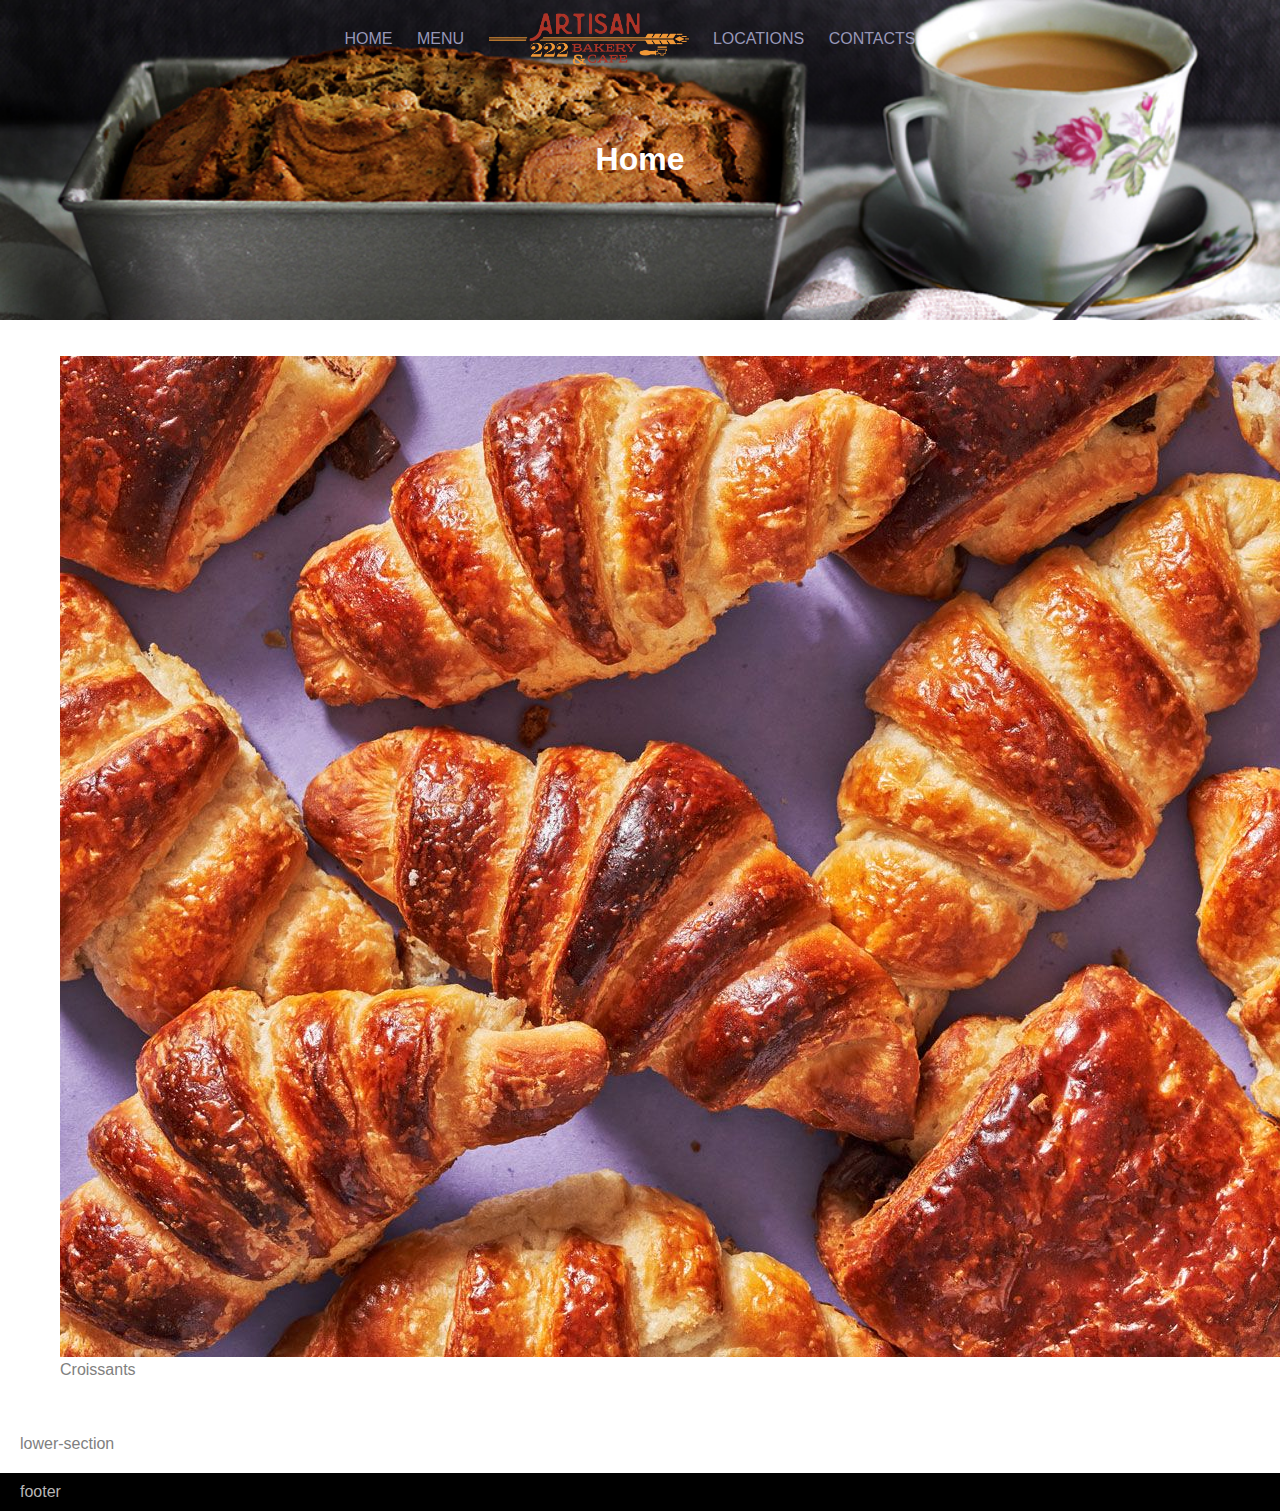
==== index.html @ 640047cd "First Commit" ====
<!DOCTYPE html>
<html>
    <head>
        <title>My Page!</title>
        <link rel="stylesheet" href="styles.css">
    </head>
    <body>
        <header>
            <nav>
                <ul>
                    <ul>
                        <li><a href = "index.html">HOME</a></li>
                        <li><a href = "menu.html">MENU</a></li>
                        <li class="logo"><a href="index.html">ARTISAN BAKERY LOGO</a></li>
                        <li><a href = "locations.html">LOCATIONS</a></li>
                        <li><a href = "contacts.html">CONTACTS</a></li>

                </ul>
            </nav>
            <h1>Home</h1>
        </header>
        <section>
            <figure>
                <img src="images/croissants.png" alt="Croissants">
                <figcaption>Croissants</figcaption>
            </figure>
            
        </section>
        <section>lower-section</section>
        <footer>footer</footer>
    </body>
</html>
---- styles.css ----
body {
    background: rgb(255, 255, 255);
    font-family: Helvetica Neue, Helvetica, Arial, sans-serif;
    color: rgb(184, 182, 182);

    margin:0;
    padding: 0;
}
header {
    background: black;
    background-image: url("images/hero.png");
    background-size: 100%;
    background-position: center;
    height: 300px;
    padding: 10px 20px 10px 20px;
    font-size: 1rem;
    text-align: center;
}
section {
    background: white;
    color: grey;

    padding: 20px;

    display: flex;
    flex-direction: row;
}
footer {
    background: black;
    padding: 10px 20px;
}
div {
    background: rgb(211, 211, 211);
    margin:auto;
    width: 100px;
}
ul {
    margin: 0;
    padding: 0;
    list-style-type: none;
}
li {
    display: inline-block; 
    margin-right: 20px;
    font-family: sans-serif;
    padding: 20px 0px 0px 0px
}
a {
    text-decoration: none;
    color: rgb(151, 151, 184);
    font-size: 1rem;
}
a:hover {
    color: rgb(150, 150, 233);
}
a:active {
    text-decoration: none;
    color: rgb(214, 214, 214);
}
h1 {
    color: white;
}

header .logo a {
    background-image: url("images/logo.png");
    background-repeat: no-repeat;
    background-size: 200px;
    display: inline-block;
    height: 90px;
    width:200px;
    position: relative;
    top: -17px;
    text-indent: -999999999px;
}
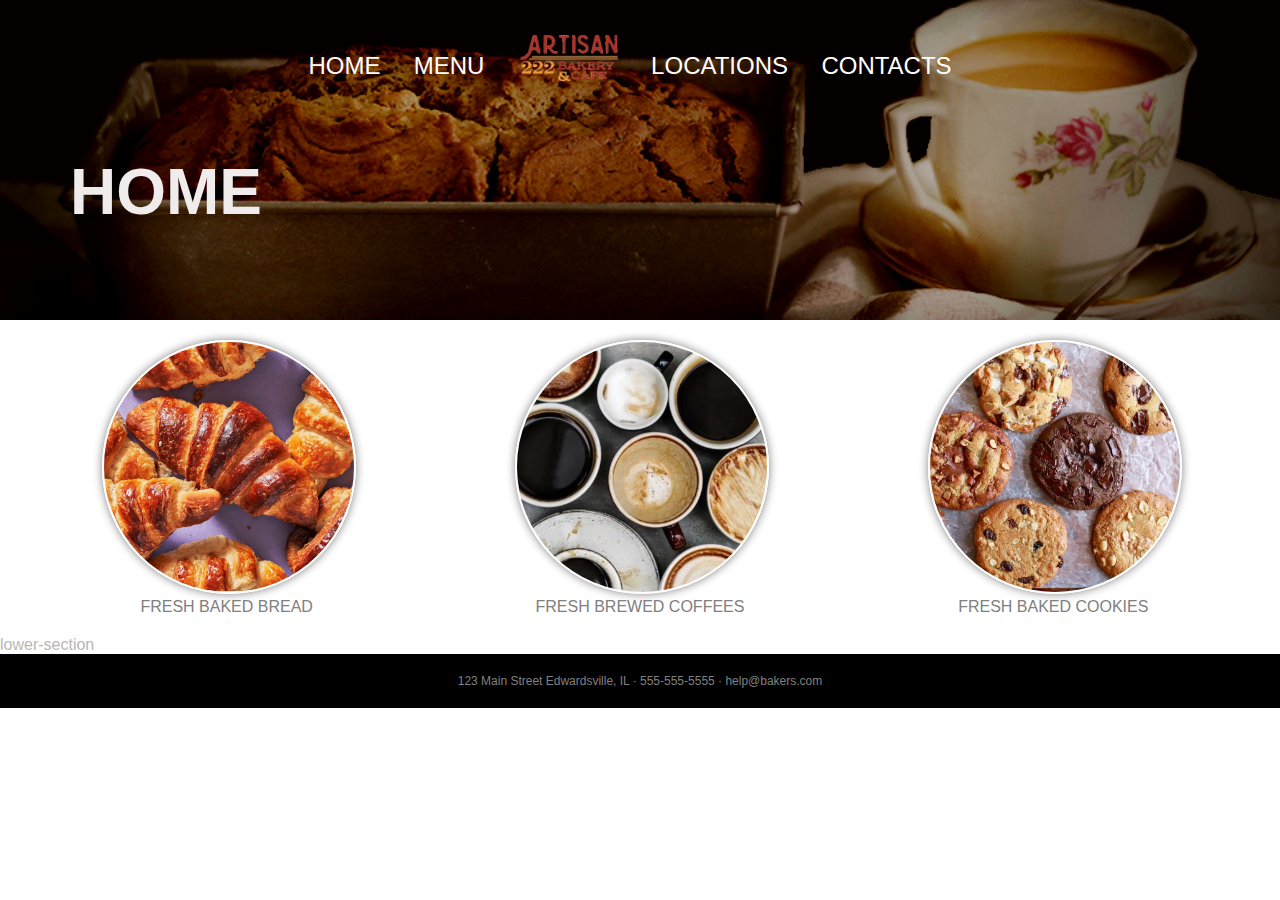
==== commit 133afeb4: "Final Commit" ====
--- a/index.html
+++ b/index.html
@@ -9,24 +9,34 @@
             <nav>
                 <ul>
                     <ul>
-                        <li><a href = "index.html">HOME</a></li>
-                        <li><a href = "menu.html">MENU</a></li>
-                        <li class="logo"><a href="index.html">ARTISAN BAKERY LOGO</a></li>
-                        <li><a href = "locations.html">LOCATIONS</a></li>
-                        <li><a href = "contacts.html">CONTACTS</a></li>
+                        <li><a href = "index.html" class = "nav">HOME</a></li>
+                        <li><a href = "menu.html" class = "nav">MENU</a></li>
+                        <li class="mobile"><a href = "locations.html" class = "nav">LOCATIONS</a></li>
+                        <li class="mobile"><a href = "contacts.html" class = "nav">CONTACTS</a></li>
+                        <li class="logo"><a href="index.html" class = "nav navlogo">ARTISAN BAKERY LOGO</a></li>
+                        <li class="desktop"><a href = "locations.html" class = "nav">LOCATIONS</a></li>
+                        <li class="desktop"><a href = "contacts.html" class = "nav">CONTACTS</a></li>
 
                 </ul>
             </nav>
             <h1>Home</h1>
         </header>
-        <section>
+        <section class="features">
             <figure>
                 <img src="images/croissants.png" alt="Croissants">
-                <figcaption>Croissants</figcaption>
+                <figcaption class="homecaptquart">Fresh Baked Bread</figcaption>
+            </figure>
+            <figure>
+                <img src="images/coffee.png" alt="Croissants">
+                <figcaption class="homecapthalf">Fresh Brewed Coffees</figcaption>
+            </figure>
+            <figure>
+                <img src="images/cookies.png" alt="Croissants">
+                <figcaption class="homecaptquart">Fresh Baked Cookies</figcaption>
             </figure>
             
         </section>
         <section>lower-section</section>
-        <footer>footer</footer>
+        <footer>123 Main Street Edwardsville, IL · 555-555-5555 · help@bakers.com</footer>
     </body>
 </html>--- a/styles.css
+++ b/styles.css
@@ -10,31 +10,60 @@
     background: black;
     background-image: url("images/hero.png");
     background-size: 100%;
+    background-repeat: no-repeat;
     background-position: center;
     height: 300px;
     padding: 10px 20px 10px 20px;
-    font-size: 1rem;
+    font-size: 3rem;
     text-align: center;
 }
-section {
+
+header h1 {
+    font-size: 4rem;
+    text-align: left;
+    padding: 10px 20px 10px 50px;
+    text-transform: uppercase;
+    color: rgb(240, 236, 236);
+}
+.features {
     background: white;
     color: grey;
 
     padding: 20px;
 
     display: flex;
+    flex-wrap: wrap;
     flex-direction: row;
 }
+
+.features figure{
+    width:250px;
+    margin:auto;
+    text-align: center;
+    text-transform: uppercase;
+}
+
+.features figure img {
+    width:250px;
+    height:250px;
+    border-radius: 50%;
+    box-shadow: grey 0 0 10px;
+    border: 2px solid white;
+}
+
 footer {
     background: black;
-    padding: 10px 20px;
+    padding: 20px 20px;
+    color: grey;
+    text-align:center;
+    font-size:12px
 }
 div {
     background: rgb(211, 211, 211);
     margin:auto;
     width: 100px;
 }
-ul {
+nav ul {
     margin: 0;
     padding: 0;
     list-style-type: none;
@@ -47,8 +76,8 @@
 }
 a {
     text-decoration: none;
-    color: rgb(151, 151, 184);
-    font-size: 1rem;
+    color: rgb(255, 255, 255);
+    font-size: 1.5rem;
 }
 a:hover {
     color: rgb(150, 150, 233);
@@ -64,11 +93,33 @@
 header .logo a {
     background-image: url("images/logo.png");
     background-repeat: no-repeat;
-    background-size: 200px;
+    background-size: 100px;
     display: inline-block;
-    height: 90px;
-    width:200px;
+    height: 50px;
+    width:100px;
     position: relative;
     top: -17px;
     text-indent: -999999999px;
+}
+
+header .mobile {
+    display: none;
+}
+
+@media screen and (max-width:705px){
+    header {
+        height:250px;
+        background-position: 0 -20px;
+    }
+    header h1 {
+        padding: -0px 20px 10px 50px;
+        position: relative;
+        top: -50px
+    }
+    header .mobile{
+        display: inline-block;
+    }
+    header .desktop{
+        display: none;
+    }
 }